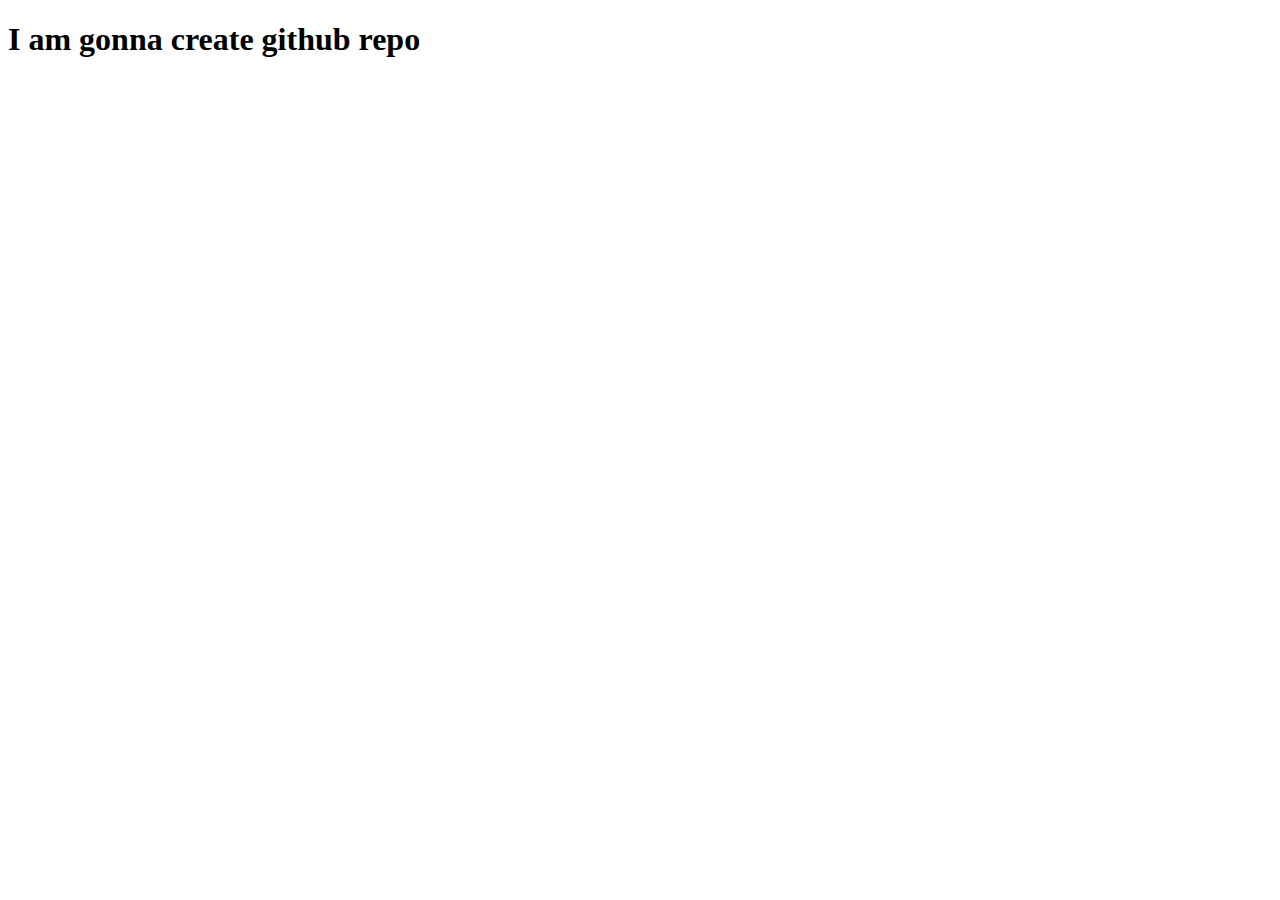
==== start.html @ e8892c23 "first commit" ====
<!DOCTYPE html>
<html lang="en">
<head>
    <meta charset="UTF-8">
    <meta http-equiv="X-UA-Compatible" content="IE=edge">
    <meta name="viewport" content="width=device-width, initial-scale=1.0">
    <title>my first github repo</title>
</head>
<body>
    <h1> I am gonna create github repo</h1>
    
</body>
</html>
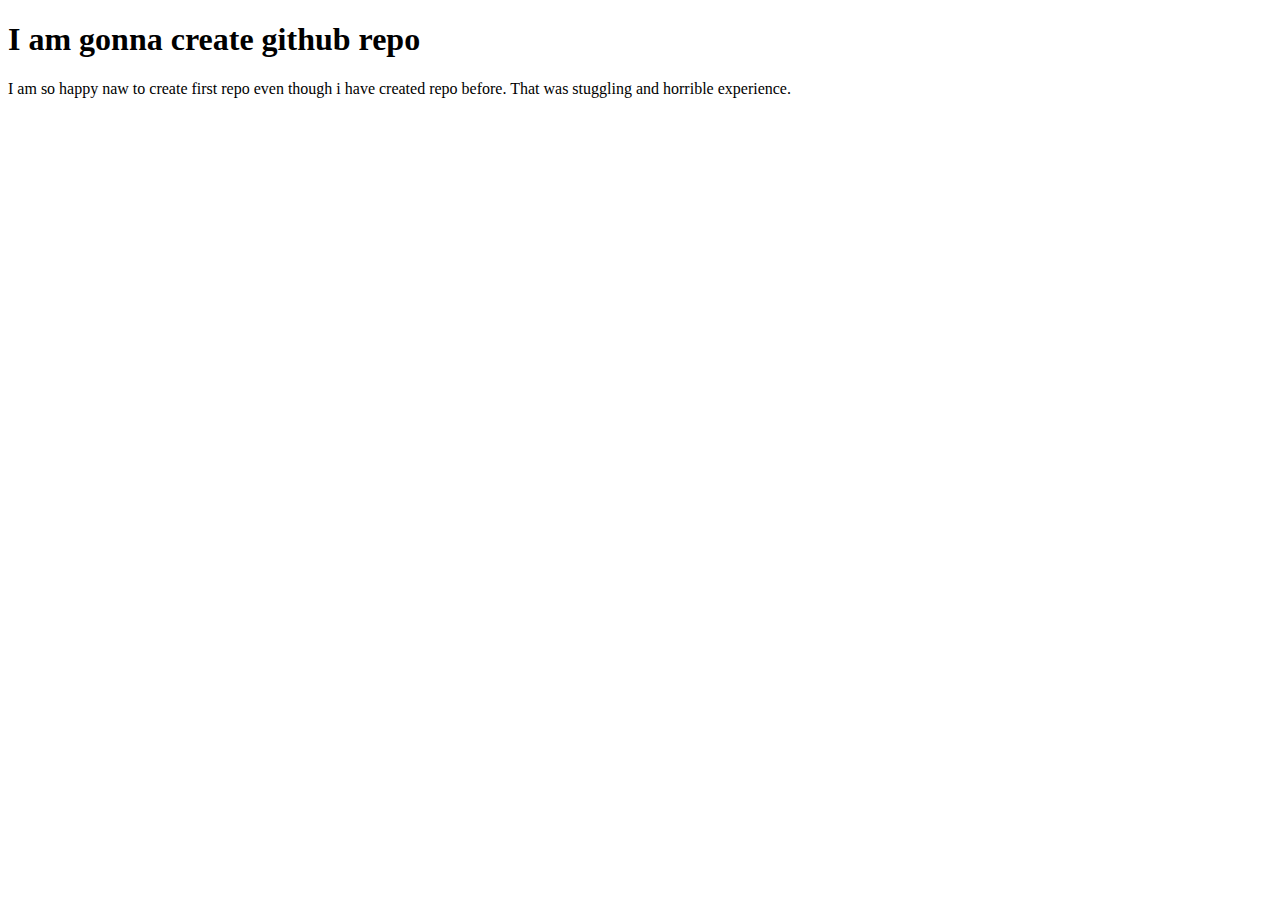
==== commit 7a4adf3d: "added pera" ====
--- a/start.html
+++ b/start.html
@@ -8,6 +8,6 @@
 </head>
 <body>
     <h1> I am gonna create github repo</h1>
-    
+    <p>I am so happy naw to create first repo even though i have created repo before. That was stuggling and horrible experience.</p>
 </body>
 </html>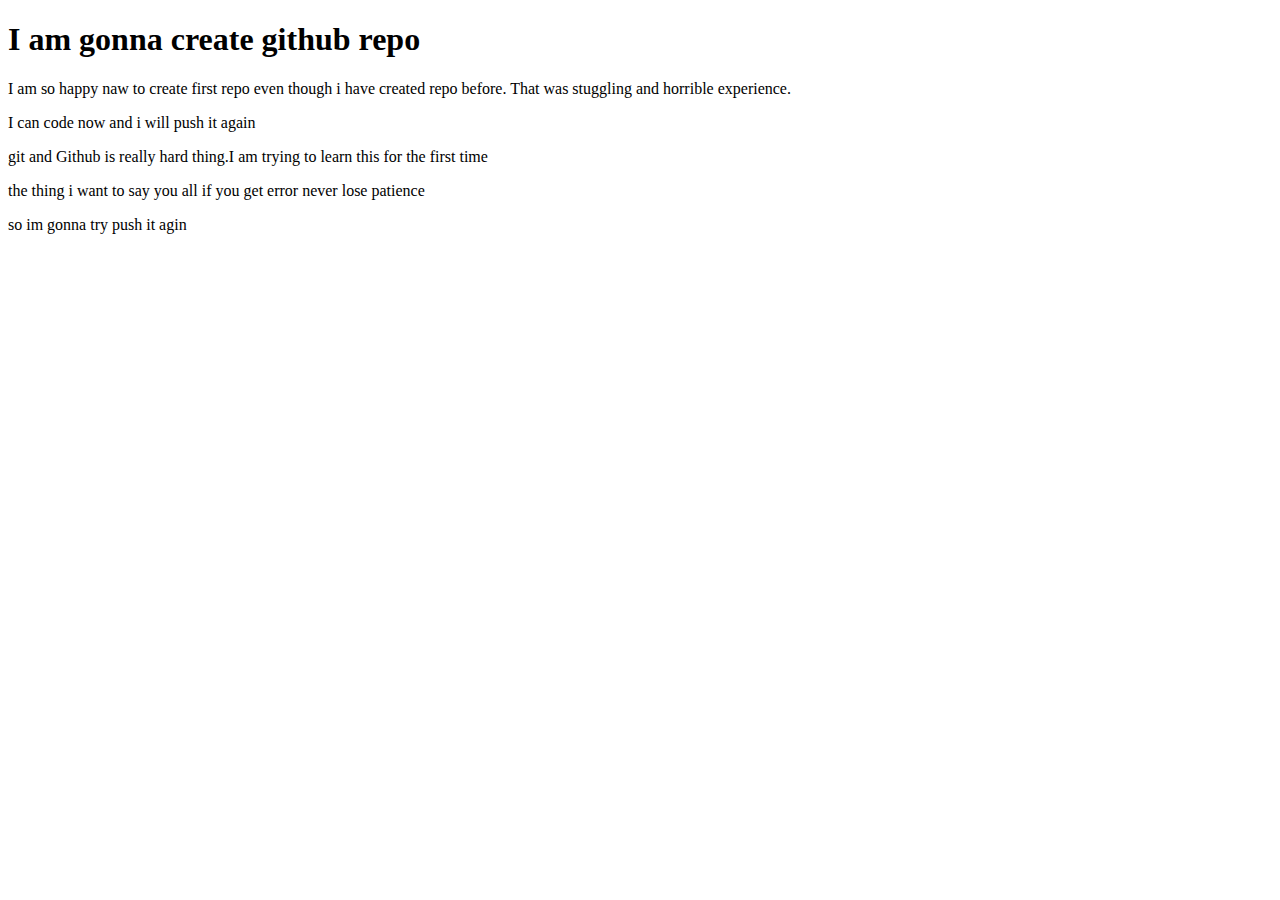
==== commit d9cfe7d9: "added new line" ====
--- a/start.html
+++ b/start.html
@@ -9,5 +9,11 @@
 <body>
     <h1> I am gonna create github repo</h1>
     <p>I am so happy naw to create first repo even though i have created repo before. That was stuggling and horrible experience.</p>
+    <p>I can code now and i will push it again</p>
+    <p>git and Github is really hard thing.I am trying to learn this for the first time
+    <p>the thing i want to say you all if you get error never lose patience
+
+    </p>so im gonna try push it agin 
+    </p>
 </body>
 </html>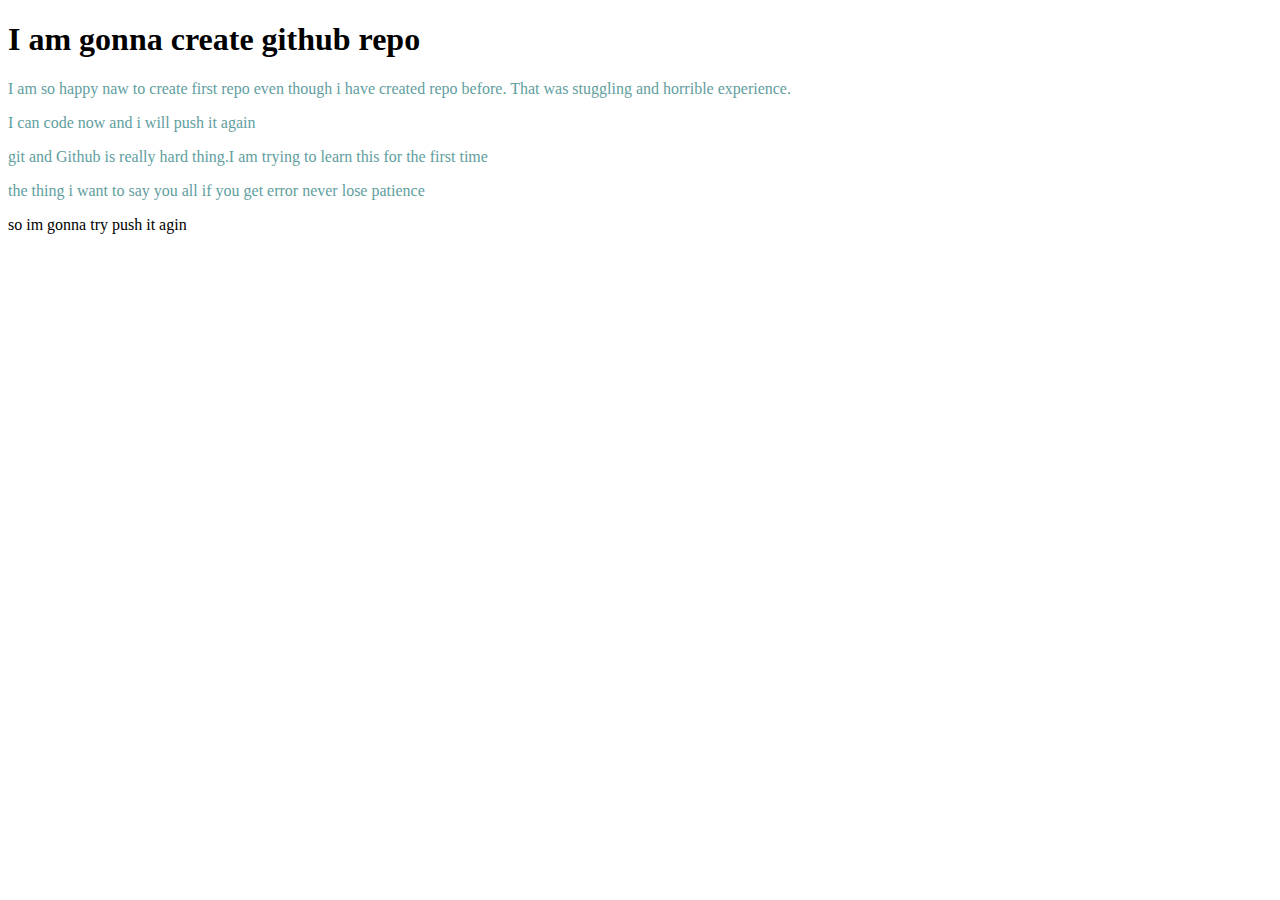
==== commit 163b5bce: "new file added" ====
--- a/start.html
+++ b/start.html
@@ -5,6 +5,7 @@
     <meta http-equiv="X-UA-Compatible" content="IE=edge">
     <meta name="viewport" content="width=device-width, initial-scale=1.0">
     <title>my first github repo</title>
+    <link rel="stylesheet" href="styleex.css">
 </head>
 <body>
     <h1> I am gonna create github repo</h1>
--- a/styleex.css
+++ b/styleex.css
@@ -0,0 +1,3 @@
+p{
+    color:cadetblue;
+}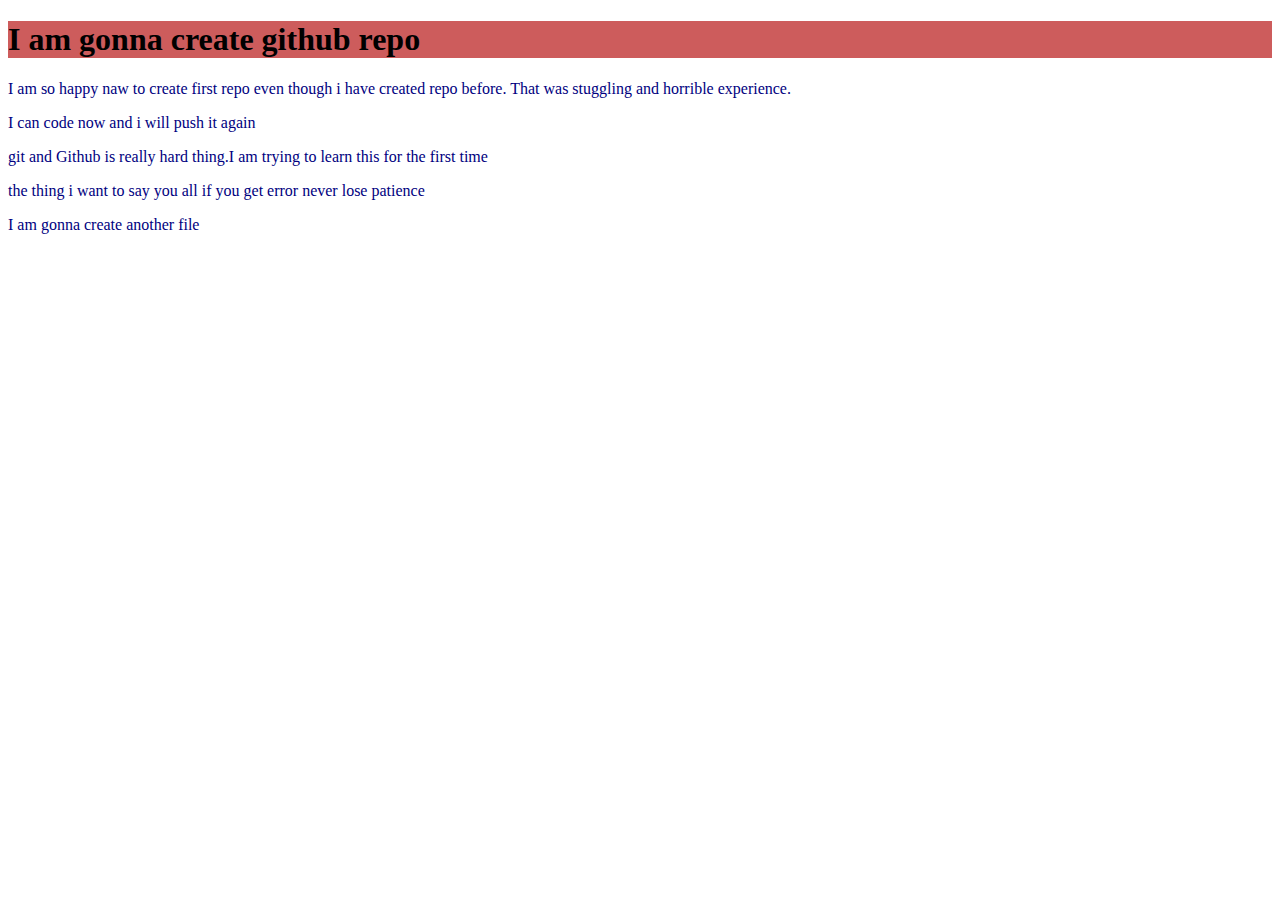
==== commit 1949062e: "color changed" ====
--- a/start.html
+++ b/start.html
@@ -14,7 +14,6 @@
     <p>git and Github is really hard thing.I am trying to learn this for the first time
     <p>the thing i want to say you all if you get error never lose patience
 
-    </p>so im gonna try push it agin 
-    </p>
+    <p>I am gonna create another file</p>
 </body>
 </html>--- a/styleex.css
+++ b/styleex.css
@@ -1,3 +1,6 @@
 p{
-    color:cadetblue;
+    color:navy;
+}
+h1{
+    background-color: indianred;
 }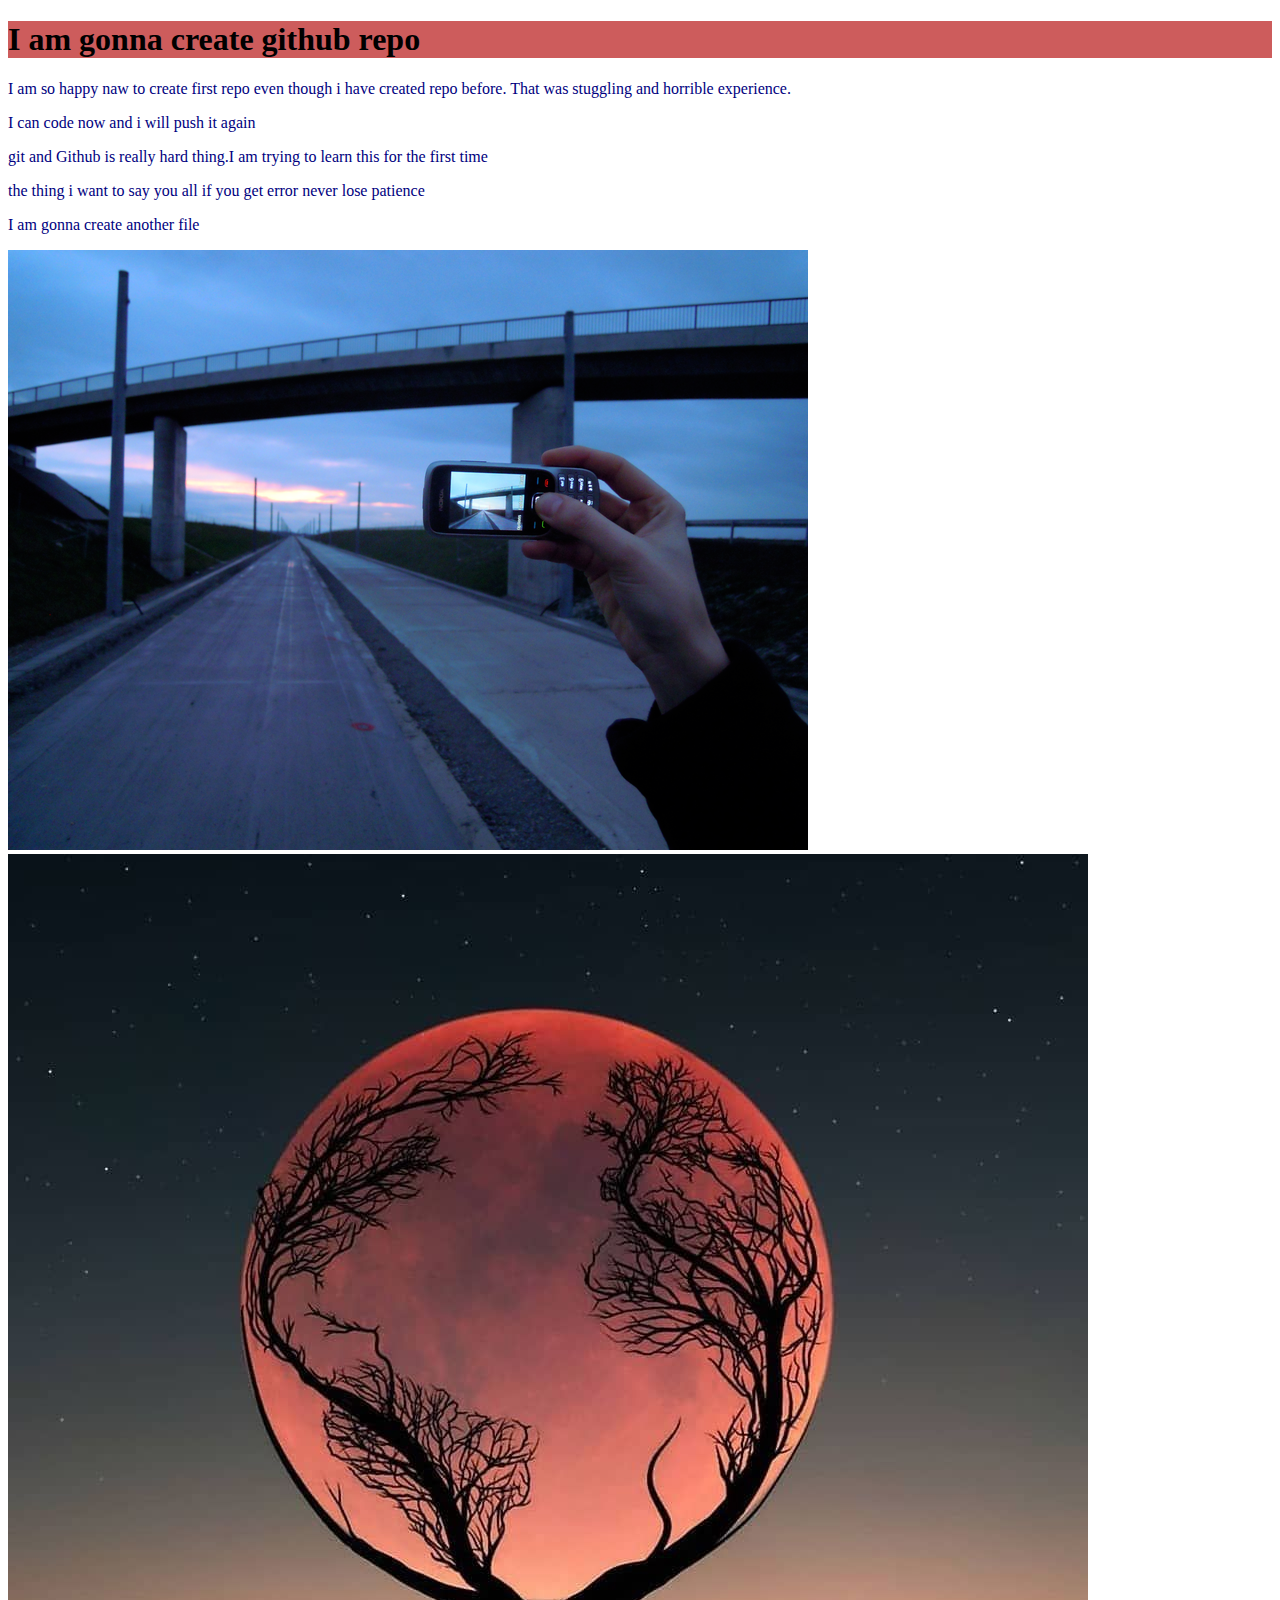
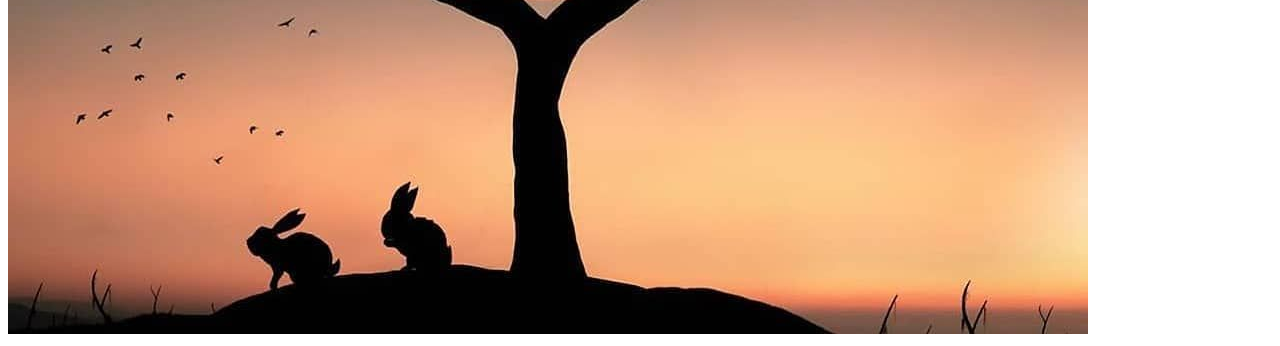
==== commit c412a9b5: "image added" ====
--- a/start.html
+++ b/start.html
@@ -11,9 +11,11 @@
     <h1> I am gonna create github repo</h1>
     <p>I am so happy naw to create first repo even though i have created repo before. That was stuggling and horrible experience.</p>
     <p>I can code now and i will push it again</p>
-    <p>git and Github is really hard thing.I am trying to learn this for the first time
-    <p>the thing i want to say you all if you get error never lose patience
+    <p>git and Github is really hard thing.I am trying to learn this for the first time</p>
+    <p>the thing i want to say you all if you get error never lose patience</p>
 
     <p>I am gonna create another file</p>
+    <img src="image1.png" alt="This is first image">
+    <img src="image2.jpg" alt="This is second image">
 </body>
 </html>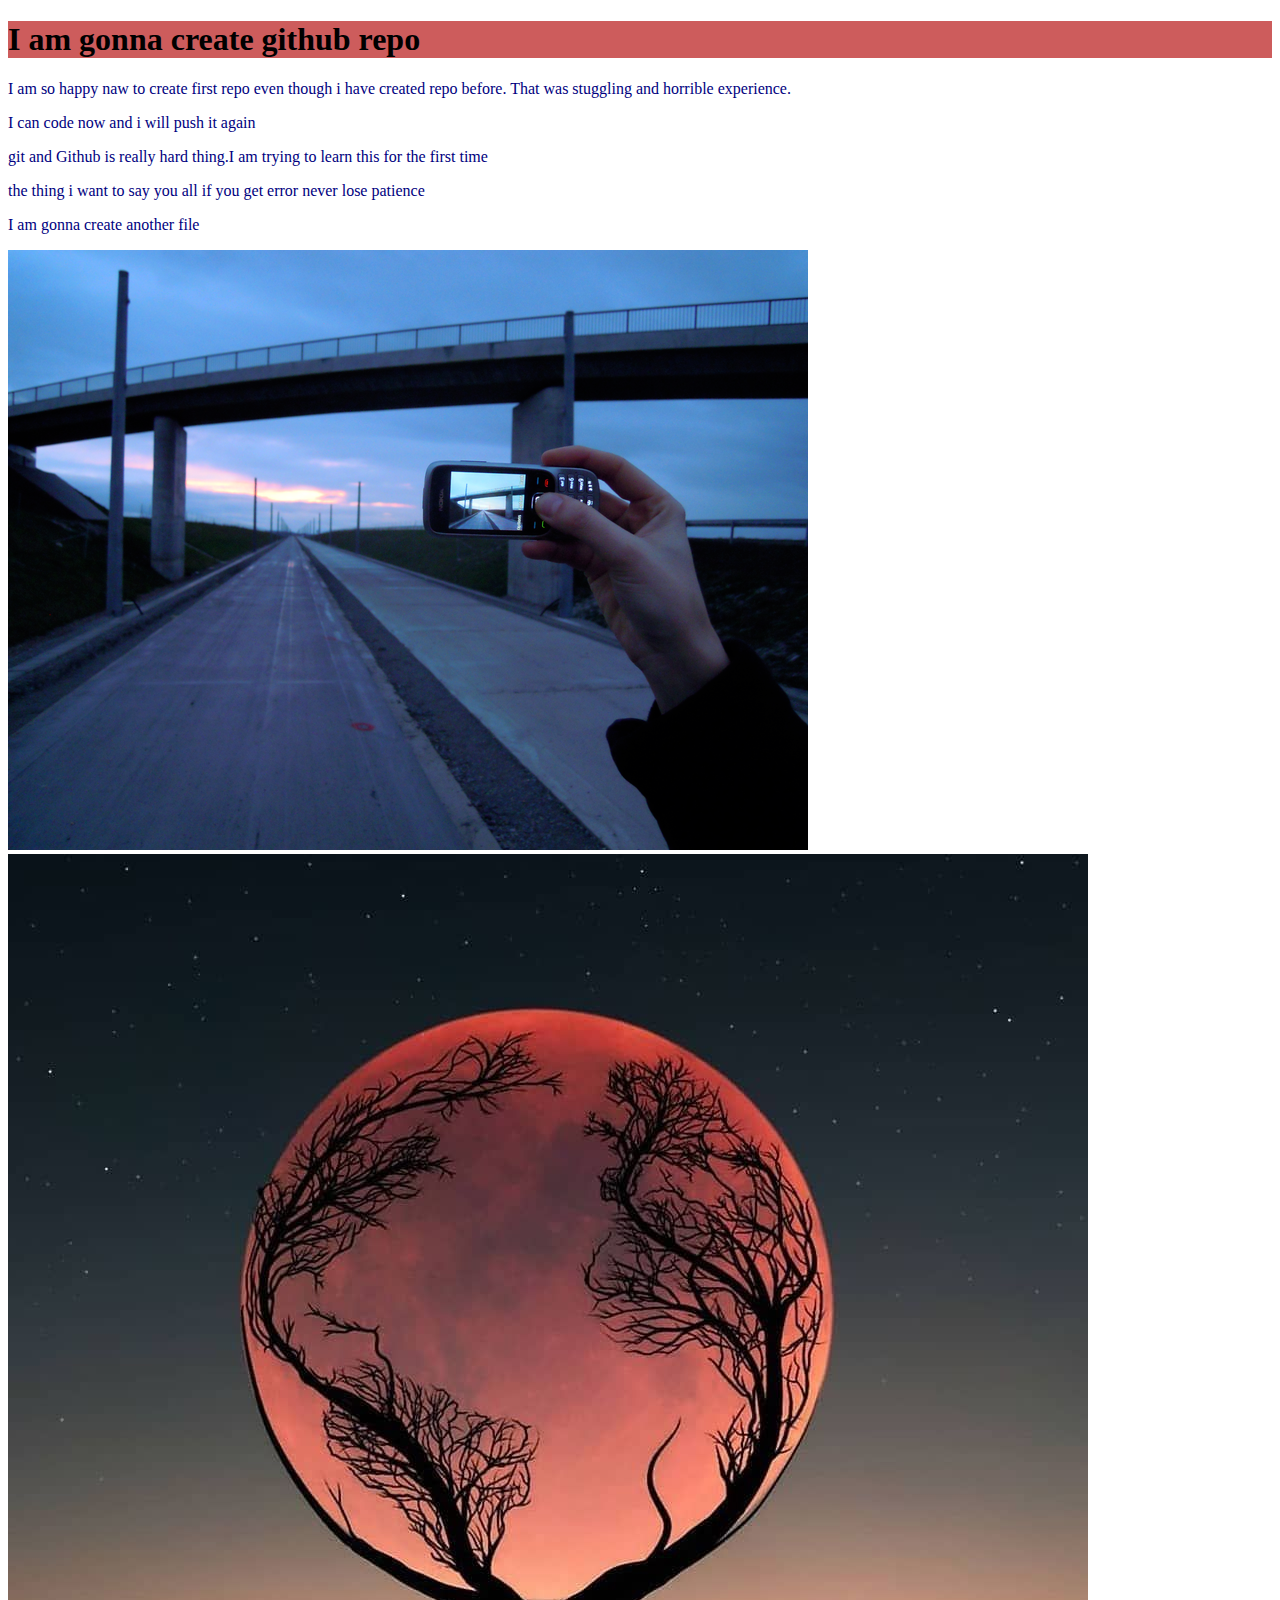
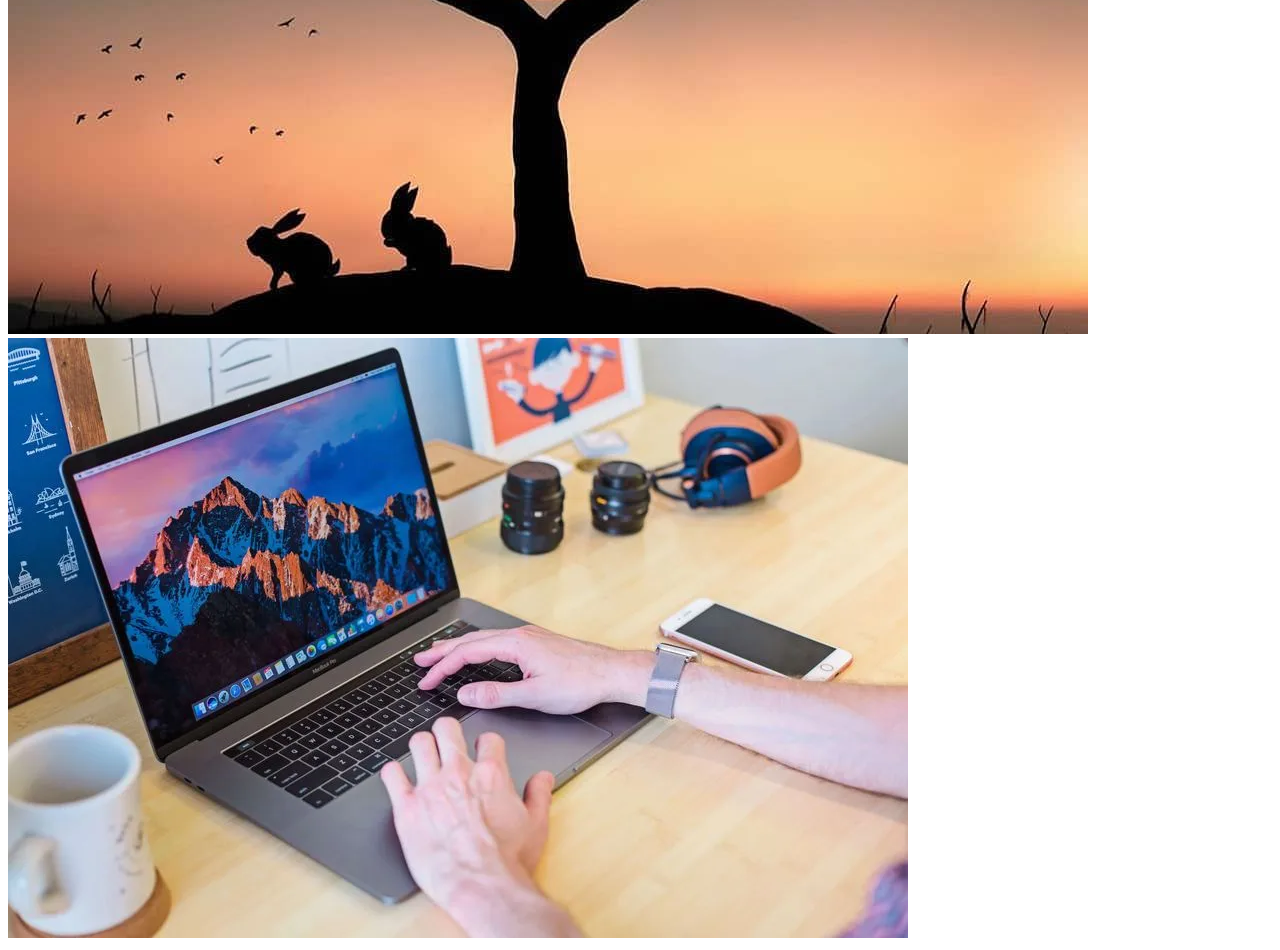
==== commit be76c93b: "add wallpaper" ====
--- a/start.html
+++ b/start.html
@@ -17,5 +17,10 @@
     <p>I am gonna create another file</p>
     <img src="image1.png" alt="This is first image">
     <img src="image2.jpg" alt="This is second image">
+    <img src="image3.webp" alt="this is a wallpepar">
+
+
+
+
 </body>
 </html>